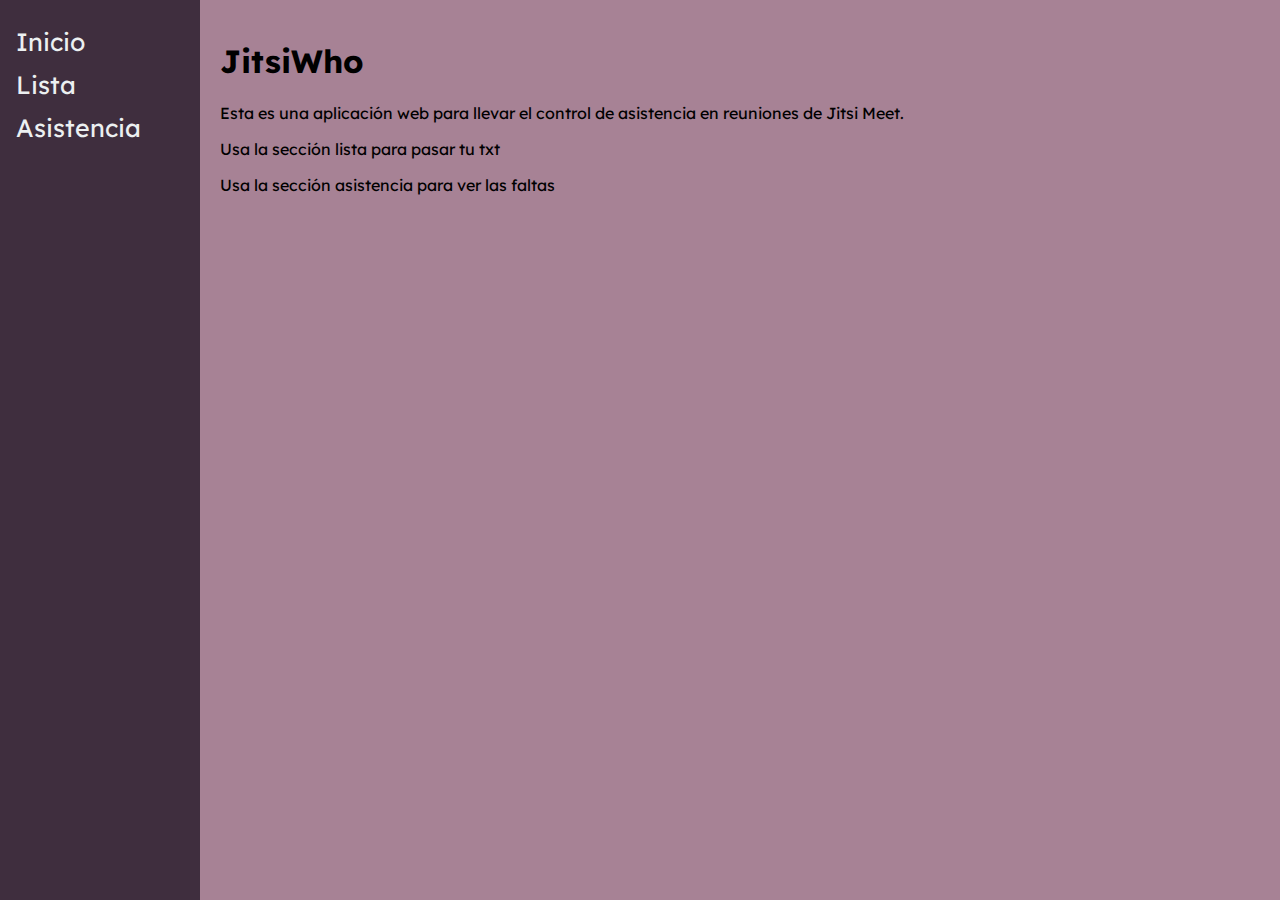
==== index.html @ d1644e43 "First Commit" ====
<html lang="es">
<head>
    <meta charset="UTF-8">
    <title>JitsiWho</title>
    <link rel="stylesheet" type="text/css" href="styles.css">
    <link href='https://fonts.googleapis.com/css?family=Lexend' rel='stylesheet'>
</head>
<body>
<div id="sidemenu">
    <div class="menuitem">
        <a href="index.html">Inicio</a>
        <a href="list.html">Lista</a>
        <a href="att.html">Asistencia</a>
    </div>
</div>
<div id="content">
    <h1>JitsiWho</h1>
    <p>Esta es una aplicación web para llevar el control de asistencia en reuniones de Jitsi Meet.</p>
    <p>Usa la sección lista para pasar tu txt</p>
    <p>Usa la sección asistencia para ver las faltas</p>
</div>
</body>
</html>
---- styles.css ----
body{
    margin: 0;
    padding: 0;
    font-family: Lexend;
    background-color: #A78295;
    }

#sidemenu{
    background-color: #3F2E3E;
    color: #ecf0f1;
    width: 200px;
    height: 100%;
    position: fixed;
    top: 0;
    left: 0;
    z-index: 1000;
    overflow-x: hidden;
    padding-top: 20px;
    }
#content{
    margin-left: 200px;
    padding: 20px;
    }
#sidemenu a{
    padding: 6px 8px 6px 16px;
    text-decoration: none;
    font-size: 25px;
    color: #ecf0f1;
    display: block;
    }
#sidemenu a:hover{
    color: #3498db;
    }

#dropzone{
    border: 2px dashed #3498db;
    border-radius: 5px;
    width: 50%;
    height: 50%;
    display: flex;
    justify-content: center;
    align-items: center;
    }

#grid{
width: 800px;
display: flex;
flex-wrap: wrap;}

.student{
margin: 10px;
border: 1px solid #ccc;
    padding: 10px;
    width: 150px;
    text-align: center;
}
img{
    width: 100px;
    height: 100px;
    border-radius: 20%;
    }
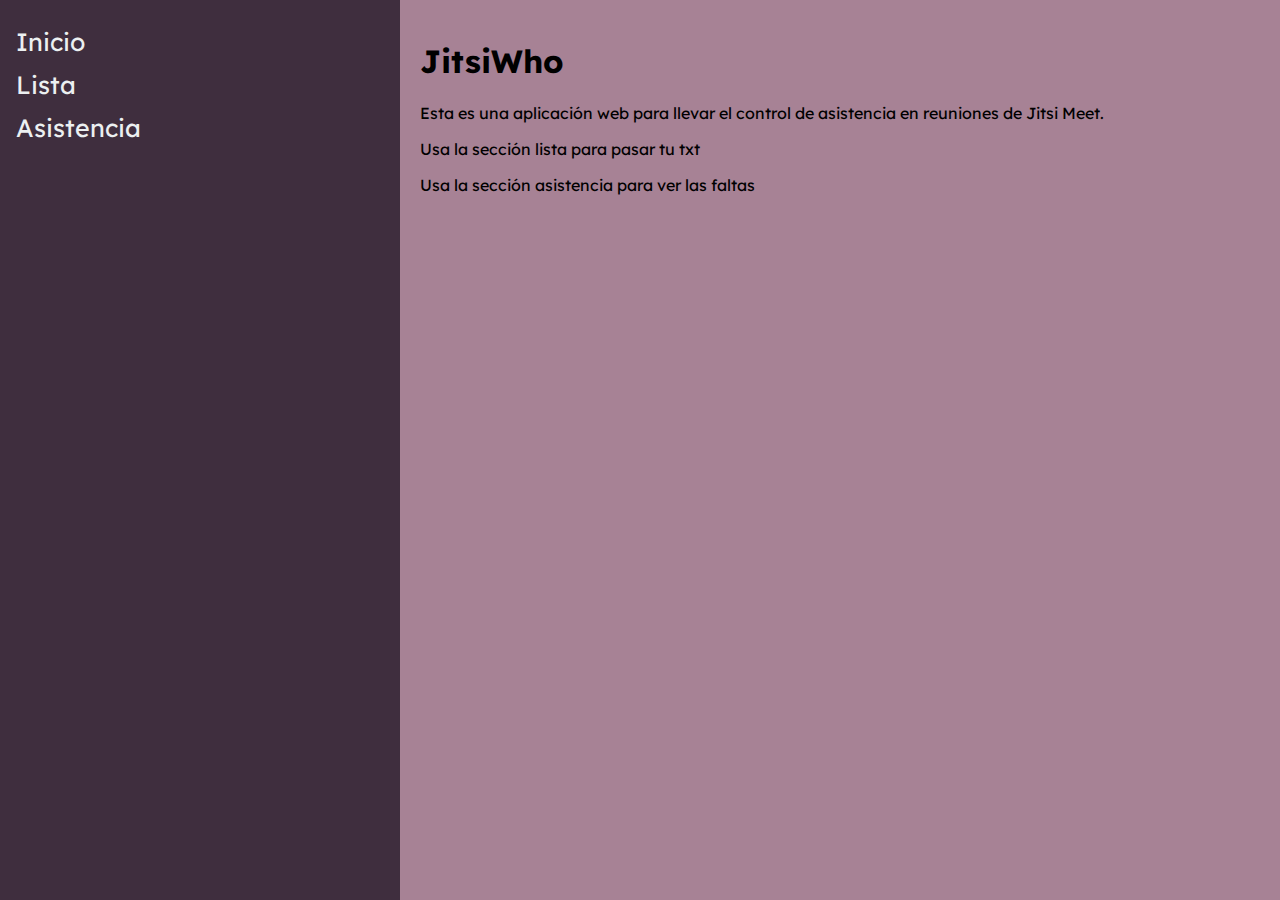
==== commit daede388: "Upgrading visuals of the pages" ====
--- a/index.html
+++ b/index.html
@@ -14,10 +14,12 @@
     </div>
 </div>
 <div id="content">
+    <div class="desc">
     <h1>JitsiWho</h1>
     <p>Esta es una aplicación web para llevar el control de asistencia en reuniones de Jitsi Meet.</p>
     <p>Usa la sección lista para pasar tu txt</p>
     <p>Usa la sección asistencia para ver las faltas</p>
+    </div>
 </div>
 </body>
 </html>--- a/styles.css
+++ b/styles.css
@@ -4,12 +4,13 @@
     padding: 0;
     font-family: Lexend;
     background-color: #A78295;
+    display: flex;
     }
 
 #sidemenu{
     background-color: #3F2E3E;
     color: #ecf0f1;
-    width: 200px;
+    width: 400px;
     height: 100%;
     position: fixed;
     top: 0;
@@ -19,8 +20,10 @@
     padding-top: 20px;
     }
 #content{
-    margin-left: 200px;
+    margin-left: 400px;
     padding: 20px;
+    flex-grow: 1;
+    display : flex;
     }
 #sidemenu a{
     padding: 6px 8px 6px 16px;
@@ -36,8 +39,8 @@
 #dropzone{
     border: 2px dashed #3498db;
     border-radius: 5px;
-    width: 50%;
-    height: 50%;
+    width: 80%;
+    height: 20%;
     display: flex;
     justify-content: center;
     align-items: center;
@@ -46,7 +49,9 @@
 #grid{
 width: 800px;
 display: flex;
-flex-wrap: wrap;}
+flex-wrap: wrap;
+justify-content: center;
+}
 
 .student{
 margin: 10px;
@@ -60,3 +65,11 @@
     height: 100px;
     border-radius: 20%;
     }
+
+    .centerer{
+    width: 100%;
+    height: 100%;
+        display: flex;
+        justify-content: center;
+        align-items: center;
+    }
